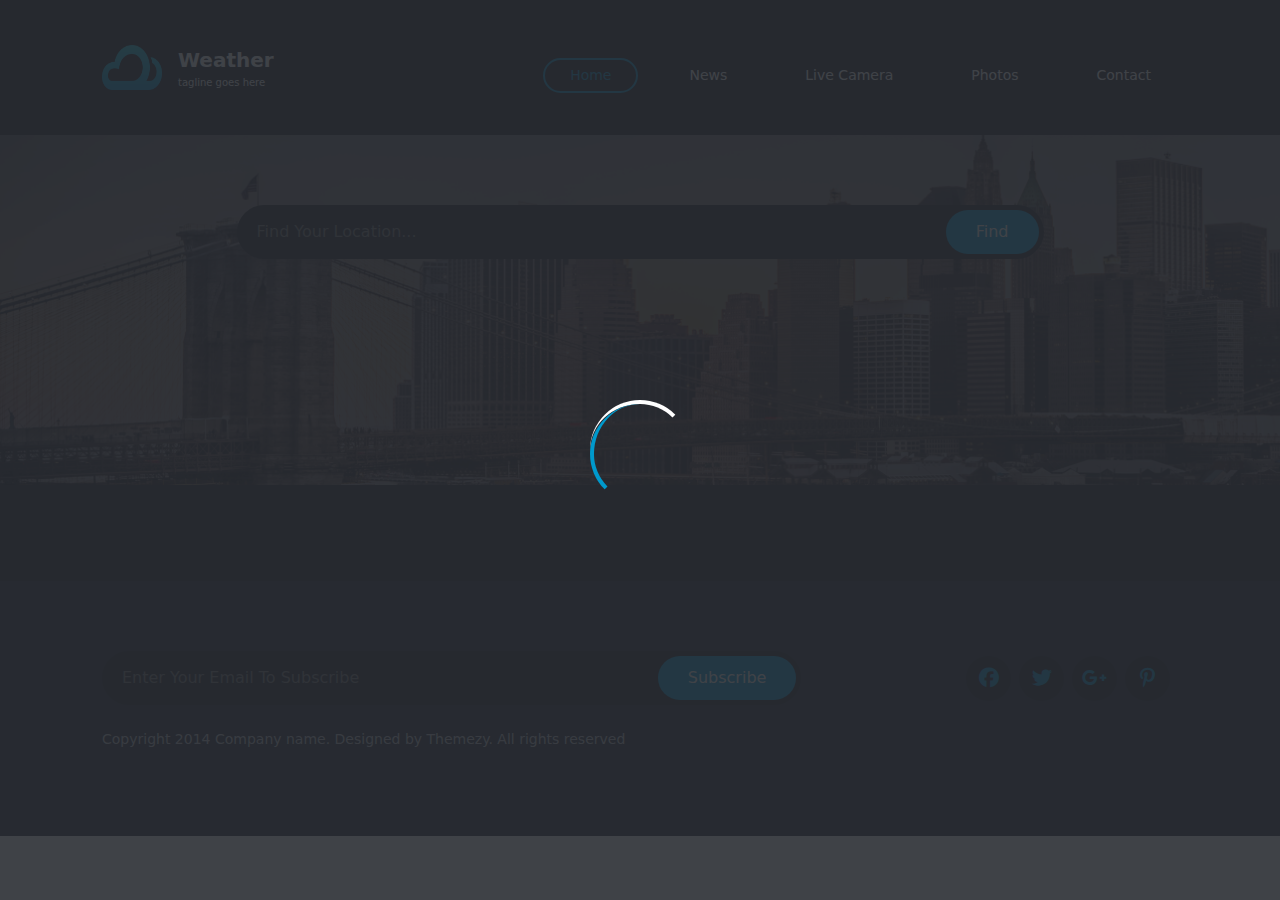
==== index.html @ e2bde178 "push" ====
<!DOCTYPE html>
<html lang="en">
  <head>
    <meta charset="UTF-8" />
    <meta name="viewport" content="width=device-width, initial-scale=1.0" />
    <title>Document</title>

    <!-- ========== Start Google Font ========== -->

    <!-- ========== End Google Font ========== -->

    <!-- ========== Start Font Awesome ========== -->
    <link rel="stylesheet" href="./CSS/all.min.css" />
    <!-- ========== End Font Awesome ========== -->

    <!-- ========== Start BootStrap CSS ========== -->
    <link rel="stylesheet" href="./CSS/bootstrap.min.css" />
    <!-- ========== End BootStrap CSS ========== -->

    <!-- ========== Start Main Css ========== -->
    <link rel="stylesheet" href="./CSS/main.css" />
    <!-- ========== End Main Css ========== -->
  </head>
  <body>
    <nav class="navbar navbar-expand-lg">
      <div class="container">
        <div class="navbar-brand d-flex gap-3 text-white" href="#">
          <img src="./Images/logo@2x.png" alt="logo Weather" />
          <a>
            <p class="m-0 fw-700">Weather</p>
            <p class="m-0 fw-300">tagline goes here</p>
          </a>
        </div>
        <button
          class="navbar-toggler"
          type="button"
          data-bs-toggle="collapse"
          data-bs-target="#navbarSupportedContent"
          aria-controls="navbarSupportedContent"
          aria-expanded="false"
          aria-label="Toggle navigation"
        >
          <i class="fa-solid fa-bars"></i>
        </button>
        <div class="collapse navbar-collapse" id="navbarSupportedContent">
          <ul
            class="navbar-nav d-flex gap-4 pt-3 mt-lg-0 ms-auto mb-2 mb-lg-0 text-capitalize text-color"
          >
            <li class="nav-item">
              <a class="nav-link current" href="#">home</a>
            </li>
            <li class="nav-item">
              <a class="nav-link" href="#">news</a>
            </li>
            <li class="nav-item">
              <a class="nav-link" href="#">live camera</a>
            </li>
            <li class="nav-item">
              <a class="nav-link" href="#">Photos</a>
            </li>
            <li class="nav-item">
              <a class="nav-link" href="./contact.html">contact</a>
            </li>
          </ul>
        </div>
      </div>
    </nav>

    <main>
      <!-- ========== Start Landing Search ========== -->

      <section class="landing-search">
        <div class="container">
          <form class="find-location w-75 m-auto">
            <input
              type="text"
              placeholder="Find Your Location..."
              id="search"
            />
            <input type="button" value="Find" id="submit" />
          </form>
        </div>
      </section>

      <!-- ========== End Landing Search ========== -->

      <!-- ========== Start Weather Card Info ========== -->
      <section class="weather-info py-5 bg-color">
        <div class="container">
          <div class="weather-current-info mb-4">
            <div class="Card-Info" id="rowCurrentData"></div>
          </div>

          <!-- More Cards -->
          <div class="row">
            <div class="col-12">
              <div class="weather-card-info" id="weekData">
                <div class="card-info"></div>

                <!-- Repeat for other cards -->
              </div>
            </div>
          </div>
        </div>
      </section>
      <!-- ========== End Weather Card Info  ========== -->
    </main>

    <!-- ========== Start Footer ========== -->

    <footer>
      <div class="container">
        <div
          class="footer-media mb-4 d-flex flex-wrap align-items-center justify-content-between"
        >
          <form class="find-location mb-4 mb-lg-0">
            <input
              type="text"
              placeholder="Enter Your Email To Subscribe"
              id="email"
            />
            <input type="button" value="Subscribe" id="subscribe" />
          </form>
          <ul
            class="links list-unstyled m-0 px-2 d-flex align-items-center gap-2"
          >
            <li>
              <a href="#"> <i class="fa-brands fa-facebook"></i> </a>
            </li>
            <li>
              <a href="#"> <i class="fa-brands fa-twitter"></i> </a>
            </li>
            <li>
              <a href="#"> <i class="fa-brands fa-google-plus-g"></i> </a>
            </li>
            <li>
              <a href="#"> <i class="fa-brands fa-pinterest-p"></i> </a>
            </li>
          </ul>
        </div>
        <p class="copy-right text-color">
          Copyright 2014 Company name. Designed by Themezy. All rights reserved
        </p>
      </div>
    </footer>

    <div class="loading d-none">
      <span class="loader"></span>
    </div>

    <!-- ========== End Footer ========== -->

    <!-- ========== Start Bootstrap js ========== -->
    <script src="./JS/bootstrap.bundle.min.js"></script>
    <!-- ========== End Bootstrap js ========== -->

    <!-- ========== Start Main Js ========== -->
    <script src="./JS/index.js"></script>
    <!-- ========== End Main Js ========== -->
  </body>
</html>
---- CSS/main.css ----
/***** Global Style *****/

:root {
  --main-color: #009ad8;
  --main-bg: #1e202b;
  --secondary-bg: #323544;
  --text-color: #bfc1c8;
}

.bg-main-color{
  background-color: var(--main-color) !important;
}
.main-color {
  color: var(--main-color) !important;
}
.text-color {
  color: var(--text-color) !important;
}
.bg-color {
  background-color: var(--main-bg) !important;
}

.fw-300 {
  font-weight: 300;
}
.fw-500 {
  font-weight: 500;
}
.fw-600 {
  font-weight: 600;
}
.fw-700 {
  font-weight: 700;
}
.fw-800 {
  font-weight: 800;
}
a {
  text-decoration: none;
  color: inherit;
}
/***** End Global Style *****/

/*!  Start Index Html   */

/***** Navbar *****/

nav {
  background-color: var(--main-bg);
  padding-block: 40px !important;
}
nav .navbar-brand img {
  width: 60px;
  display: block;
}
nav .navbar-toggler {
  color: white;
}
nav .navbar-brand a p:last-child {
  font-size: 10px;
}
nav .navbar-nav a {
  font-size: 14px;
  font-weight: 400;
  padding: 5px 25px !important;
  border: 2px solid transparent;
  border-radius: 30px;
  color: #fff;
  -webkit-transition: 0.3s ease;
  transition: 0.3s ease;
}
nav .navbar-nav a.current {
  border-color: #009ad8;
  color: #009ad8;
}
.nav-link:focus,
.nav-link:hover {
  border-color: #009ad8;
  color: #009ad8;
}
/***** End Navbar *****/

/***** Landing Search *****/
.landing-search {
  background-image: url(../Images/banner.png);
  background-size: cover;
  position: relative;
  padding: 70px 0;
  min-height: 350px;
}
.landing-search .find-location {
  position: relative;
  margin-bottom: 70px;
}
.landing-search input[type="text"] {
  width: 100%;
  padding: 15px 50px 15px 20px !important;
  background: #1e202b;
  color: white;
  border-radius: 1.875rem;
  outline: none;
  border: none;
}
.landing-search input[type="button"] {
  position: absolute;
  top: 5px;
  right: 5px;
  bottom: 5px;
  padding: 0 40px;
  border: none;
  background: #009ad8;
  padding: 10px 30px !important;
  border-radius: 30px;
  color: white;
}
/***** End Landing Search *****/

/***** Weather Section *****/

.weather-info .container {
  margin-top: -190px;
}
.weather-current-info .card {
  background-color: var(--secondary-bg);
  color: white;
  border-radius: 15px;
}
.weather-current-info .card-body h4 {
  font-size: 90px;
  font-weight: 700;
}
.weather-current-info .card-body img {
  width: 130px;
}
.weather-current-info .card-body i {
  font-size: 26px;
}
/* ////////////////////// */
.weather-card-info {
  display: flex;
  gap: 15px;
  overflow: scroll;
  padding-bottom: 12px;
}
.weather-card-info::-webkit-scrollbar {
  width: 8px;
}
.weather-card-info::-webkit-scrollbar-track {
  background: #f1f1f1;
}
.weather-card-info::-webkit-scrollbar-thumb {
  background: var(--main-color);
  border-radius: 10px;
}
.weather-card-info .card-info:nth-child(odd) {
  background-color: var(--secondary-bg);
}
.weather-card-info .card-info:nth-child(even) {
  background-color: #262936;
}
.weather-card-info .card-info .card {
  color: white;
  background-color: transparent;
  border-radius: 15px;
  padding: 40px 60px;
  width: 250px;
}
.weather-card-info .card-body {
  padding: 0;
}
/***** End Weather Section *****/

/***** Footer *****/
footer {
  padding: 70px 0;
  background-color: #262936;
}
footer form {
  position: relative;
}
footer form {
  width: 65%;
}
footer input[type="text"] {
  width: 100%;
  padding: 15px 50px 15px 20px !important;
  background: #1e202b;
  color: white;
  border-radius: 1.875rem;
  outline: none;
  border: none;
}
footer input[type="button"] {
  position: absolute;
  top: 5px;
  right: 5px;
  bottom: 5px;
  padding: 0 40px;
  border: none;
  background: #009ad8;
  padding: 10px 30px !important;
  border-radius: 30px;
  color: white;
}
footer .links a {
  width: 45px;
  height: 45px;
  border-radius: 50%;
  background-color: var(--main-bg);
  display: flex;
  justify-content: center;
  align-items: center;
  color: var(--main-color);
  font-size: 20px;
  transition: all 0.4s;
}
footer .links a:hover {
  color: var(--main-bg);
  background-color: var(--main-color);
}
footer p {
  font-size: 14px;
}

/***** End Footer *****/
/*!  End Index Html   */

/*!  Start Contact Html   */
.contact {
  padding: 80px 0;
}
.contact .contact-details .card {
  background-color: #262936;
  color: var(--text-color);
  margin-top: 10px;
}
.contact .contact-details .card i {
  color: var(--main-color);
}
.contact .contact-details .card-title {
  font-size: 14px;
  font-weight: 300;
  display: flex;
  /* align-items: center; */
  align-items: baseline;
  gap: 10px;
}

.contact .form-details {
  padding-left: 70px;
}
.contact .form-details .title h2 {
  font-size: 36px;
  font-weight: 300;
  color: #fff;
}
.contact .form-details .title p {
  font-size: 14px;
  font-weight: 300;
  color: var(--text-color);
}
.contact .form-details form input {
  padding: 15px;
  margin-bottom: 10px;
  color: #fff;
  border: 2px solid #393c48;
  background: transparent;
  border-radius: 30px;
}
.contact .form-details form input::placeholder,
.contact .form-details form textarea::placeholder {
  color: var(--text-color);
}
.contact .form-details form input:hover,
.contact .form-details form textarea:hover,
.contact .form-details form input:focus,
.contact .form-details form textarea:focus {
  border: 2px solid var(--main-color);
}
.contact .form-details form textarea {
  padding: 15px;
  border: 2px solid #393c48;
  background: transparent;
  border-radius: 30px;
}

/*!  End Contact Html   */

/****** Media Query ****/

@media (min-width: 1200px) {
  .container {
    width: 1100px;
    margin: auto;
  }
}

@media (min-width: 992px) {
}
@media (min-width: 768px) {
}

/* //////////////// */
/* Loading */

.loading {
  position: fixed;
  z-index: 9999;
  inset: 0;
  background-color: #272b30e3;
  display: flex;
  justify-content: center;
  align-items: center;
}
.loader {
  width: 100px;
  height: 100px;
  border-radius: 50%;
  display: inline-block;
  border-top: 4px solid #fff;
  border-right: 4px solid transparent;
  box-sizing: border-box;
  animation: rotation 1s linear infinite;
  position: relative;
}
.loader::after {
  content: "";
  box-sizing: border-box;
  position: absolute;
  left: 0;
  top: 0;
  width: 100px;
  height: 100px;
  border-radius: 50%;
  border-left: 4px solid #09c;
  border-bottom: 4px solid transparent;
  animation: rotation 0.5s linear infinite reverse;
}
@keyframes rotation {
  0% {
    transform: rotate(0deg);
  }
  100% {
    transform: rotate(360deg);
  }
}
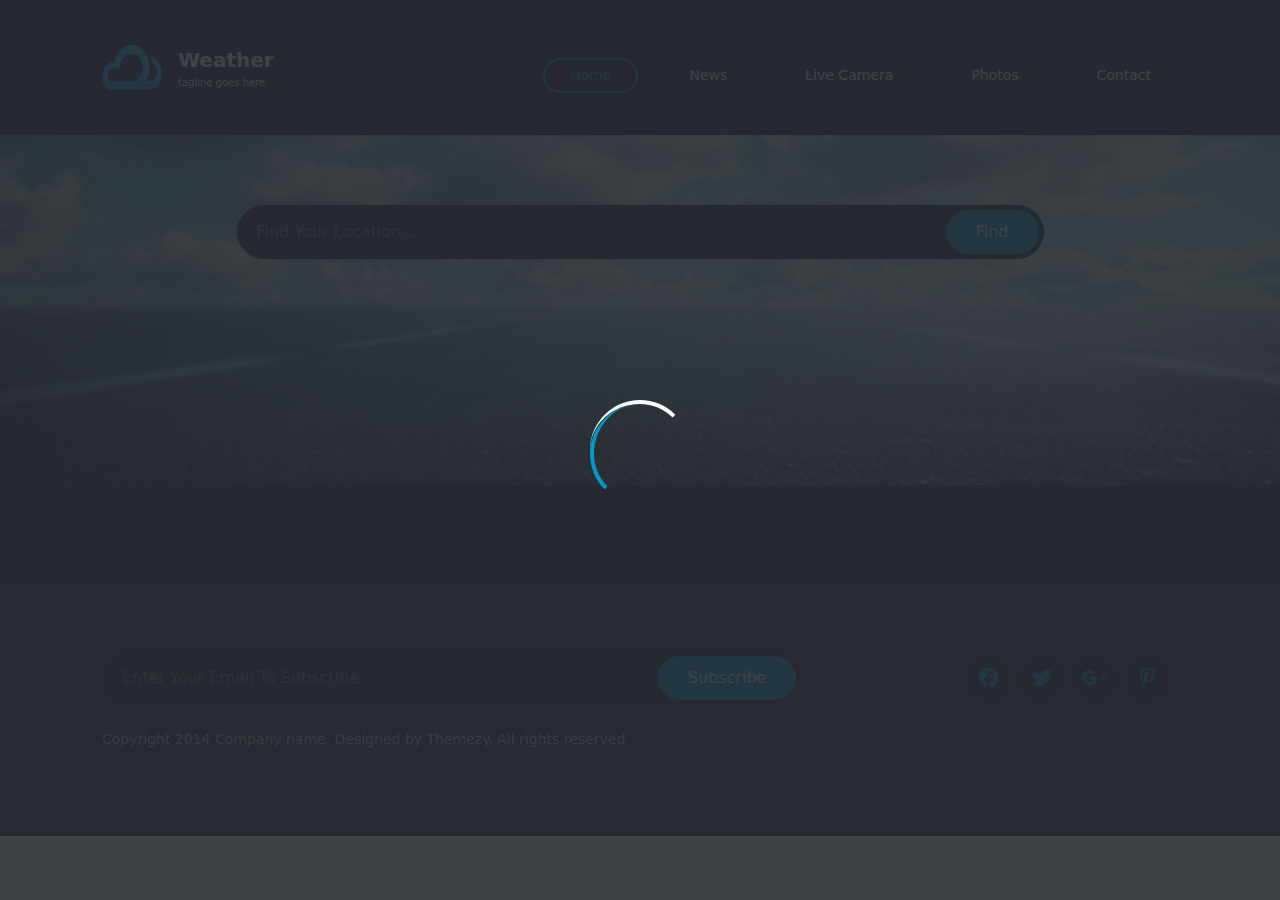
==== commit adfe0bdf: "update" ====
--- a/index.html
+++ b/index.html
@@ -3,11 +3,8 @@
   <head>
     <meta charset="UTF-8" />
     <meta name="viewport" content="width=device-width, initial-scale=1.0" />
-    <title>Document</title>
-
-    <!-- ========== Start Google Font ========== -->
-
-    <!-- ========== End Google Font ========== -->
+    <title>WeatherVerse</title>
+    <link rel="shortcut icon" href="./Images/Weather.ico" type="image/x-icon" />
 
     <!-- ========== Start Font Awesome ========== -->
     <link rel="stylesheet" href="./CSS/all.min.css" />
@@ -59,7 +56,7 @@
               <a class="nav-link" href="#">Photos</a>
             </li>
             <li class="nav-item">
-              <a class="nav-link" href="./contact.html">contact</a>
+              <a class="nav-link contact" id="contactPage" href="">contact</a>
             </li>
           </ul>
         </div>
--- a/CSS/main.css
+++ b/CSS/main.css
@@ -7,7 +7,7 @@
   --text-color: #bfc1c8;
 }
 
-.bg-main-color{
+.bg-main-color {
   background-color: var(--main-color) !important;
 }
 .main-color {
@@ -82,8 +82,9 @@
 
 /***** Landing Search *****/
 .landing-search {
-  background-image: url(../Images/banner.png);
+  background-image: url(../Images/weather3.jpg);
   background-size: cover;
+  background-position: 50% 80%;
   position: relative;
   padding: 70px 0;
   min-height: 350px;
@@ -297,11 +298,16 @@
 
 @media (min-width: 992px) {
 }
-@media (min-width: 768px) {
-}
-
-/* //////////////// */
-/* Loading */
+@media (max-width: 768px) {
+  footer form {
+    width: 100%;
+  }
+  .weather-current-info .card-body h4 {
+    font-size: calc(3rem + 8vw);
+  }
+}
+
+/*? Loading Animation */
 
 .loading {
   position: fixed;
